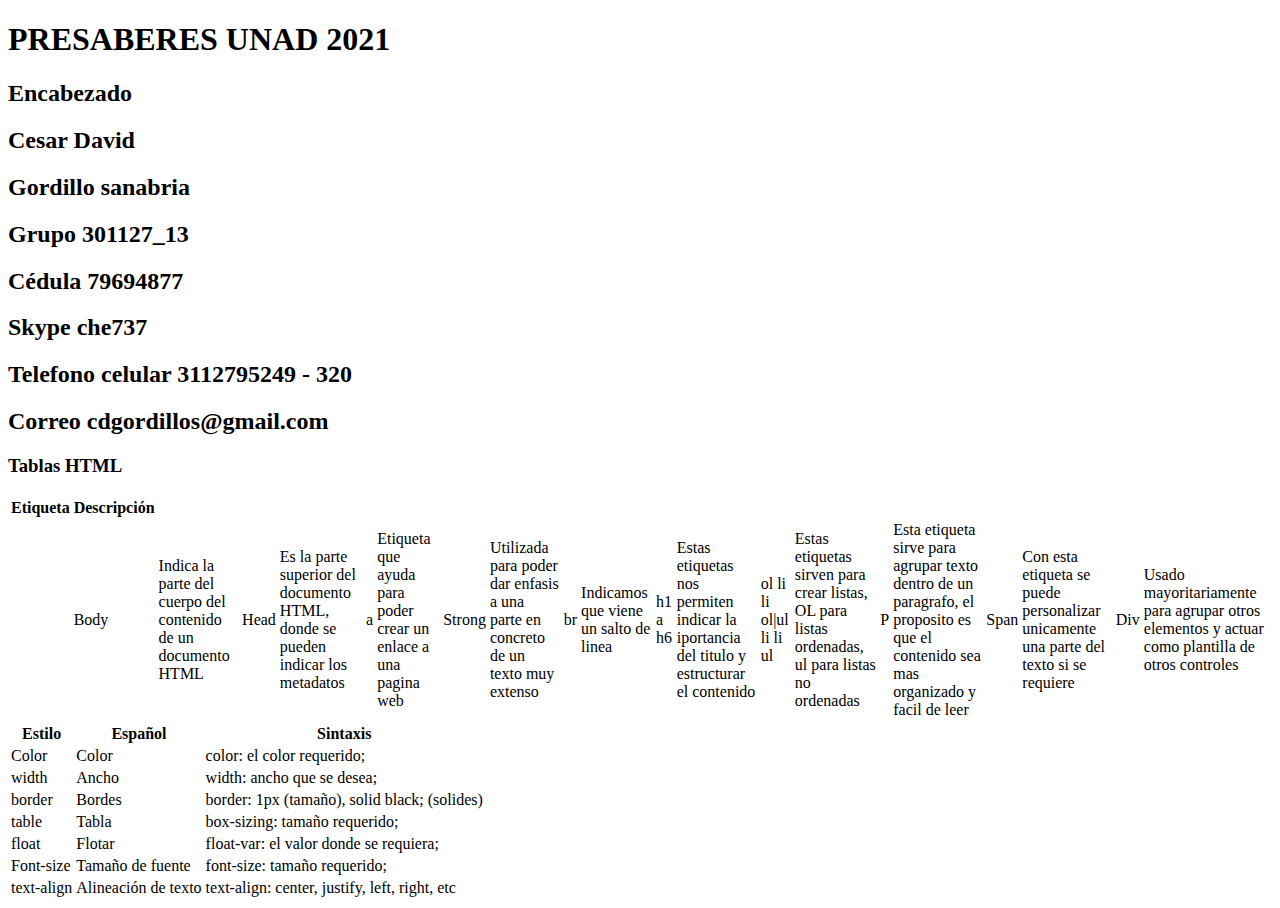
==== Presaberes.html @ 717c6251 "Create Presaberes.html" ====
<!DOCTYPE html>
<html>
  <head>
    <meta http-equiv="Content-Type" content="text/html; charset=utf-8" />
<title>PRESABERES</title>
<link rel="stylesheet" href="Estilos.css">
    </head>
  <body>

<body>

    <h1 class="titulo">PRESABERES UNAD 2021</h1>
</body>

<body>
    <h2 class="encabezado"> Encabezado</h2>
    <h2> Cesar David</h2>
    <h2> Gordillo sanabria</h2>
    <h2> Grupo 301127_13</h2>
    <h2> Cédula 79694877</h2>
    <h2> Skype che737</h2>
    <h2> Telefono celular 3112795249 - 320</h2>
    <h2> Correo cdgordillos@gmail.com</h2>
</body>
    <h3>Tablas HTML</h3>

    <table>
        <tbody>
            <tr>
                <th>Etiqueta</th>
                <th>Descripción</th>
            </tr>
            <tr>
                <th>
                    <td>Body</td>
                    <td>Indica la parte del cuerpo del contenido de un documento HTML</td>
                    <td>Head</td>
                    <td>Es la parte superior del documento HTML, donde se pueden indicar los metadatos</td>
                    <td>a</td>
                    <td>Etiqueta que ayuda para poder crear un enlace a una pagina web</td>
                    <td>Strong</td>
                    <td>Utilizada para poder dar enfasis a una parte en concreto de un texto muy extenso</td>
                    <td>br</td>
                    <td>Indicamos que viene un salto de linea</td>
                    <td>h1 a h6</td>
                    <td>Estas etiquetas nos permiten indicar la iportancia del titulo y estructurar el contenido</td>
                    <td>ol li li ol|ul li li ul</td>
                    <td>Estas etiquetas sirven para crear listas, OL para listas ordenadas, ul para listas no ordenadas</td>
                    <td>P</td>
                    <td>Esta etiqueta sirve para agrupar texto dentro de un paragrafo, el proposito es que el contenido sea mas organizado y facil de leer</td>
                    <td>Span</td>
                    <td>Con esta etiqueta se puede personalizar unicamente una parte del texto si se requiere</td>
                    <td>Div</td>
                    <td>Usado mayoritariamente para agrupar otros elementos y actuar como plantilla de otros controles</td>
                </th>
            </tr>
        </tbody>
    </table>
    <table>
        <tbody>
            <tr>
                <th>Estilo</th>
                <th>Español</th>
                <th>Sintaxis</th>
            </tr>
            <tr>
                <td>Color</td>
                <td>Color</td>
                <td>color: el color requerido;</td>
            </tr>
            <tr>
                <td>width</td>
                <td>Ancho</td>
                <td>width: ancho que se desea;</td>
            </tr>
            <tr>
                <td>border</td>
                <td>Bordes</td>
                <td>border: 1px (tamaño), solid black; (solides)</td>
            </tr>
            <tr>
                <td>table</td>
                <td>Tabla</td>
                <td>box-sizing: tamaño requerido;</td>
            </tr>
            <tr>
                <td>float</td>
                <td>Flotar</td>
                <td>float-var: el valor donde se requiera;</td>
            </tr>
            <tr>
                <td>Font-size</td>
                <td>Tamaño de fuente</td>
                <td>font-size: tamaño requerido;</td>
            </tr>
            <tr>
                <td>text-align</td>
                <td>Alineación de texto</td>
                <td>text-align: center, justify, left, right, etc</td>
            </tr>
        </tbody>
    </table>
</html>
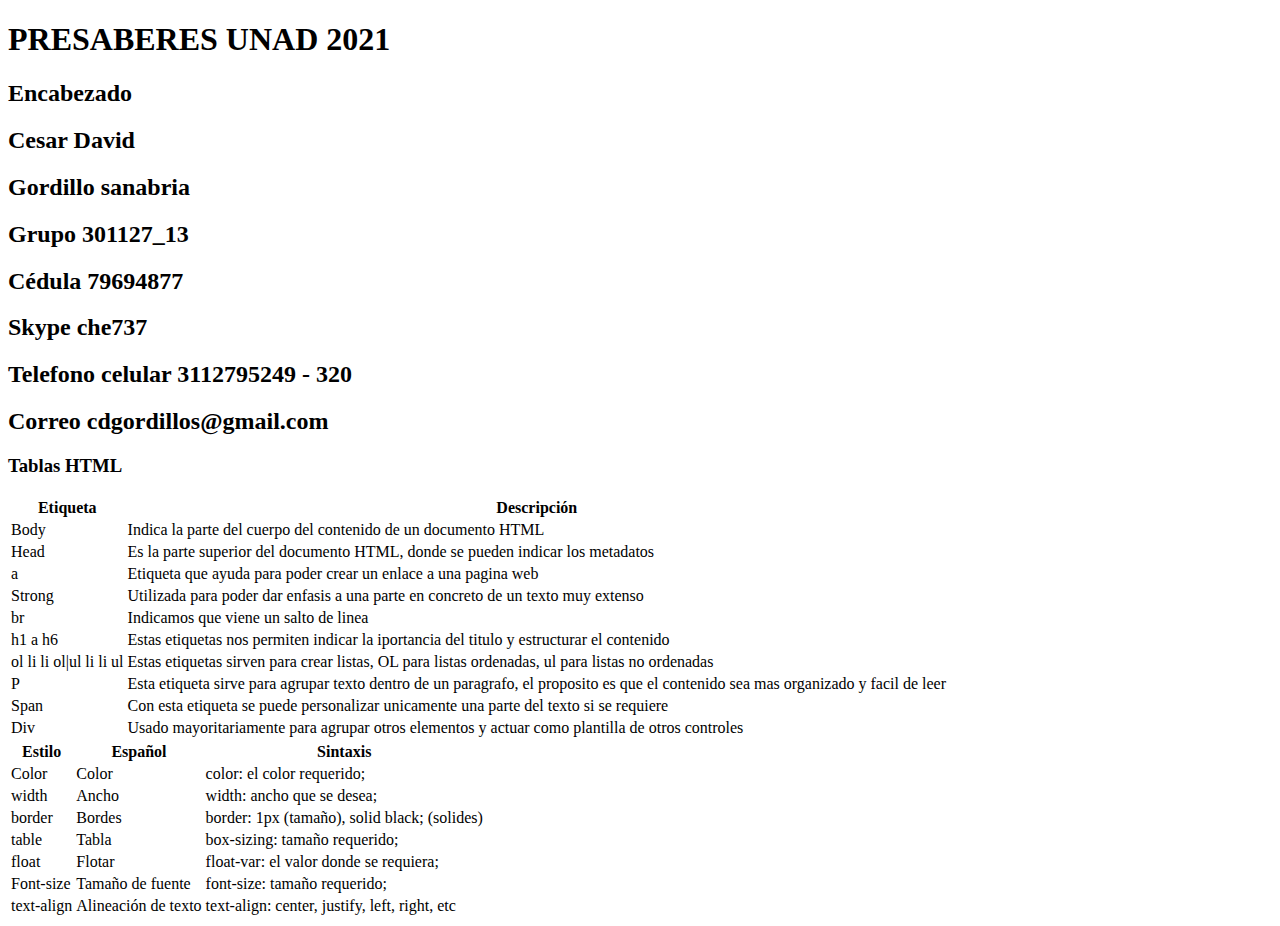
==== commit 4cc672f3: "Update Presaberes.html" ====
--- a/Presaberes.html
+++ b/Presaberes.html
@@ -31,29 +31,45 @@
                 <th>Descripción</th>
             </tr>
             <tr>
-                <th>
-                    <td>Body</td>
-                    <td>Indica la parte del cuerpo del contenido de un documento HTML</td>
-                    <td>Head</td>
-                    <td>Es la parte superior del documento HTML, donde se pueden indicar los metadatos</td>
-                    <td>a</td>
-                    <td>Etiqueta que ayuda para poder crear un enlace a una pagina web</td>
-                    <td>Strong</td>
-                    <td>Utilizada para poder dar enfasis a una parte en concreto de un texto muy extenso</td>
-                    <td>br</td>
-                    <td>Indicamos que viene un salto de linea</td>
-                    <td>h1 a h6</td>
-                    <td>Estas etiquetas nos permiten indicar la iportancia del titulo y estructurar el contenido</td>
-                    <td>ol li li ol|ul li li ul</td>
-                    <td>Estas etiquetas sirven para crear listas, OL para listas ordenadas, ul para listas no ordenadas</td>
-                    <td>P</td>
-                    <td>Esta etiqueta sirve para agrupar texto dentro de un paragrafo, el proposito es que el contenido sea mas organizado y facil de leer</td>
-                    <td>Span</td>
-                    <td>Con esta etiqueta se puede personalizar unicamente una parte del texto si se requiere</td>
-                    <td>Div</td>
-                    <td>Usado mayoritariamente para agrupar otros elementos y actuar como plantilla de otros controles</td>
-                </th>
+                <td>Body</td>
+                <td>Indica la parte del cuerpo del contenido de un documento HTML</td>
             </tr>
+            <tr>
+                <td>Head</td>
+                <td>Es la parte superior del documento HTML, donde se pueden indicar los metadatos</td>
+            </tr>
+            <tr>
+                <td>a</td>
+                <td>Etiqueta que ayuda para poder crear un enlace a una pagina web</td>
+            </tr>
+            <tr>
+               <td>Strong</td>
+               <td>Utilizada para poder dar enfasis a una parte en concreto de un texto muy extenso</td> 
+            </tr>
+            <tr>
+               <td>br</td>
+               <td>Indicamos que viene un salto de linea</td> 
+            </tr>
+            <tr>
+               <td>h1 a h6</td>
+               <td>Estas etiquetas nos permiten indicar la iportancia del titulo y estructurar el contenido</td> 
+            </tr>
+            <tr>
+               <td>ol li li ol|ul li li ul</td>
+               <td>Estas etiquetas sirven para crear listas, OL para listas ordenadas, ul para listas no ordenadas</td>  
+            </tr>
+            <tr>
+               <td>P</td>
+               <td>Esta etiqueta sirve para agrupar texto dentro de un paragrafo, el proposito es que el contenido sea mas organizado y facil de leer</td> 
+            </tr>
+            <tr>
+               <td>Span</td>
+               <td>Con esta etiqueta se puede personalizar unicamente una parte del texto si se requiere</td> 
+            </tr>
+            <tr>
+               <td>Div</td>
+               <td>Usado mayoritariamente para agrupar otros elementos y actuar como plantilla de otros controles</td> 
+            </tr>              
         </tbody>
     </table>
     <table>
